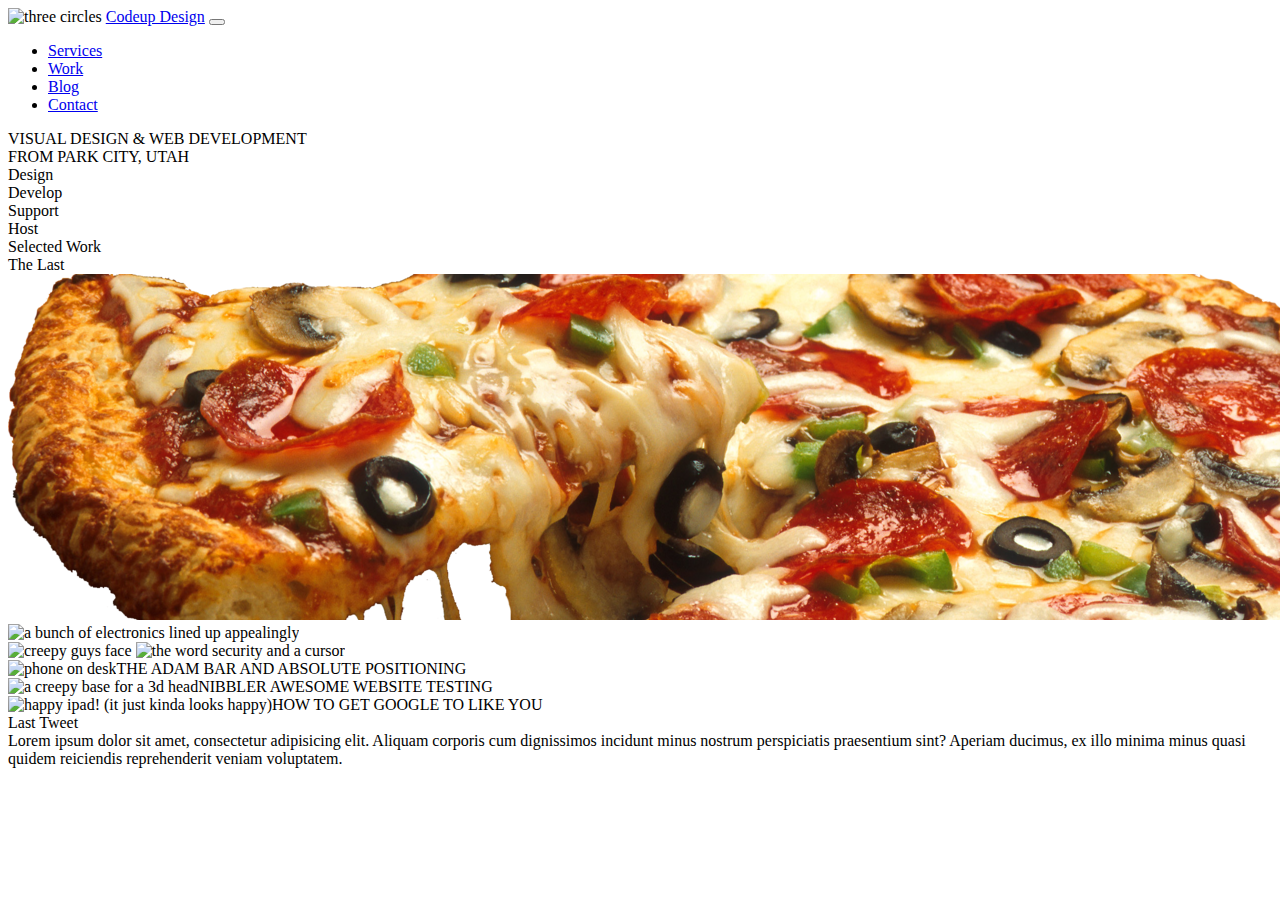
==== src/main/resources/templates/codeupProject.html @ 509b9509 "started doing next project" ====
<!DOCTYPE html>
<html lang="en">
<head th:insert="~{partials/head :: head ('Design Project')}"></head>

<body>

<!------ nav bar. This is nice now, don't touch! ------>
<nav class="navbar navbar-expand-lg bg-body-tertiary py-0 px-0">
  <div class="container-fluid">
    <img class="logo" src="images/logo.png" alt="three circles">
    <a class="navbar-brand d-none d-lg-block" href="#">Codeup Design</a>
    <button class="navbar-toggler" type="button" data-bs-toggle="collapse" data-bs-target="#navbarNav" aria-controls="navbarNav" aria-expanded="false" aria-label="Toggle navigation">
      <span class="navbar-toggler-icon"></span>
    </button>
    <div class="collapse navbar-collapse" id="navbarNav">
      <ul class="navbar-nav">
        <li class="nav-item">
          <a class="nav-link" aria-current="page" href="#">Services</a>
        </li>
        <li class="nav-item">
          <a class="nav-link" href="#">Work</a>
        </li>
        <li class="nav-item">
          <a class="nav-link" href="#">Blog</a>
        </li>
        <li class="nav-item">
          <a class="nav-link" href="#">Contact</a>
        </li>
      </ul>
    </div>
  </div>
</nav>
<!------- main text. This is also nice! Don't mess with! --------->
<div class="text-center">
  <div class="row row-cols-3">
    <div class="col-12 mainText">VISUAL DESIGN & WEB DEVELOPMENT</div>
    <div class="col-12 city">FROM PARK CITY, UTAH</div>
  </div>
</div>
<!----------- circles are done!!--------->
<div class="text-center container px-0">
  <div class="row row-cols-auto justify-content-center">
    <div class="col-5 col-md-2 col-lg-2 col-xl-2 just"> <!--I hate these... why do hey have to fight so much, just be friends already!!-->
      <div class="col fourCircles design">
        Design
      </div>
    </div>
    <div class="col-5 col-md-2">
      <div class="col fourCircles develop">
        Develop
      </div>
    </div>
    <div class="col col-5 col-md-2"> <!-- ima need some mental support by the end of this.. and a nap-->
      <div class="fourCircles support">
        Support
      </div>
    </div>
    <div class="col col-5 col-md-2">
      <div class="fourCircles host">
        Host
      </div>
    </div>

    <!--------------- selected work ------------>

    <div class="border-top">
      <div class="container spaceAbove text-center">
        <div class="row"> <!-- okokokok I know I made yall on the same row, but why can't yall separate! You need time alone every now and then! Do you have codependency issues or something!?!?!?-->
          <div class="col col-xl-8 col-lg-8 col-md-12 col-sm-12 col-xs-12 paddingBottom">Selected Work</div>
          <div class=" col col-lg-4 col-xl-4 paddingBottom d-none d-lg-block">The Last</div>
          <!---- pictures ----->
          <div class="col-md-12 col-lg-8 col-sm-12"> <!----- this is the monster, keep contained!!-->
            <div class="container"> <!--- this is the container for all pix-->
              <!----- Codey was here, but he ran away in tears ------>
              <div class="row justify-content-center "> <!-- this is the row for the 2 top pix-->
                <img class="col-lg-5 col-md-5 col-sm-12 col-xs-12 mainImage px-0 py-0 mx-1 my-1" src="../static/images/pizza_bg.png" alt="a picture of an ipad mixed with some yummy green apples">

                <img class="col-lg-5 col-md-5 col-sm-12 col-xs-12 mainImage px-0 py-0 mx-1 my-1" src="images/images/macbook.jpg" alt="a bunch of electronics lined up appealingly ">
              </div>
            </div>
            <div class="container">
              <div class="row row-cols-8 justify-content-center">
                <img class="col-lg-5 col-md-5 col-sm-12 mainImage px-0 py-0 mx-1 my-1" src="images/images/man.jpg" alt="creepy guys face">
                <img class="col-lg-5 col-md-5 col-sm-12 mainImage px-0 py-0 mx-1 my-1" src="images/images/security.jpg" alt="the word security and a cursor">
              </div>
            </div>
          </div>
          <!------------- second column --------->

          <div class="container col-lg-4"> <!----- <<<<<< need this, don't touch it again!! it makes column there when lg/xl---->
            <div class="row secondColumn d-none d-lg-block">
              <div class="col-lg-12 nextColumn boldFont"><img class="secondImage" src="images/images/mobile-phone.jpg" alt="phone on desk">THE ADAM BAR AND ABSOLUTE POSITIONING</div>
              <div class="col-lg-12 nextColumn boldFont"><img class="secondImage" src="images/images/head.jpg" alt="a creepy base for a 3d head">NIBBLER AWESOME WEBSITE TESTING</div>
              <div class="col-lg-12  nextColumn boldFont"><img class="secondImage" src="images/images/ipad.jpg" alt="happy ipad! (it just kinda looks happy)">HOW TO GET GOOGLE TO LIKE YOU</div>
              <div class="col-lg-12  text-start paddingBottom">Last Tweet</div>
              <div class="col-lg-12  nextColumn text-start">Lorem ipsum dolor sit amet, consectetur adipisicing elit. Aliquam corporis cum dignissimos incidunt minus nostrum perspiciatis praesentium sint? Aperiam ducimus, ex illo minima minus quasi quidem reiciendis reprehenderit veniam voluptatem.</div>
            </div>
          </div>
        </div>
      </div>
    </div>
  </div>
</div>

<script src="https://cdn.jsdelivr.net/npm/bootstrap@5.3.0-alpha1/dist/js/bootstrap.bundle.min.js" integrity="sha384-w76AqPfDkMBDXo30jS1Sgez6pr3x5MlQ1ZAGC+nuZB+EYdgRZgiwxhTBTkF7CXvN" crossorigin="anonymous"></script>
</body>
</html>
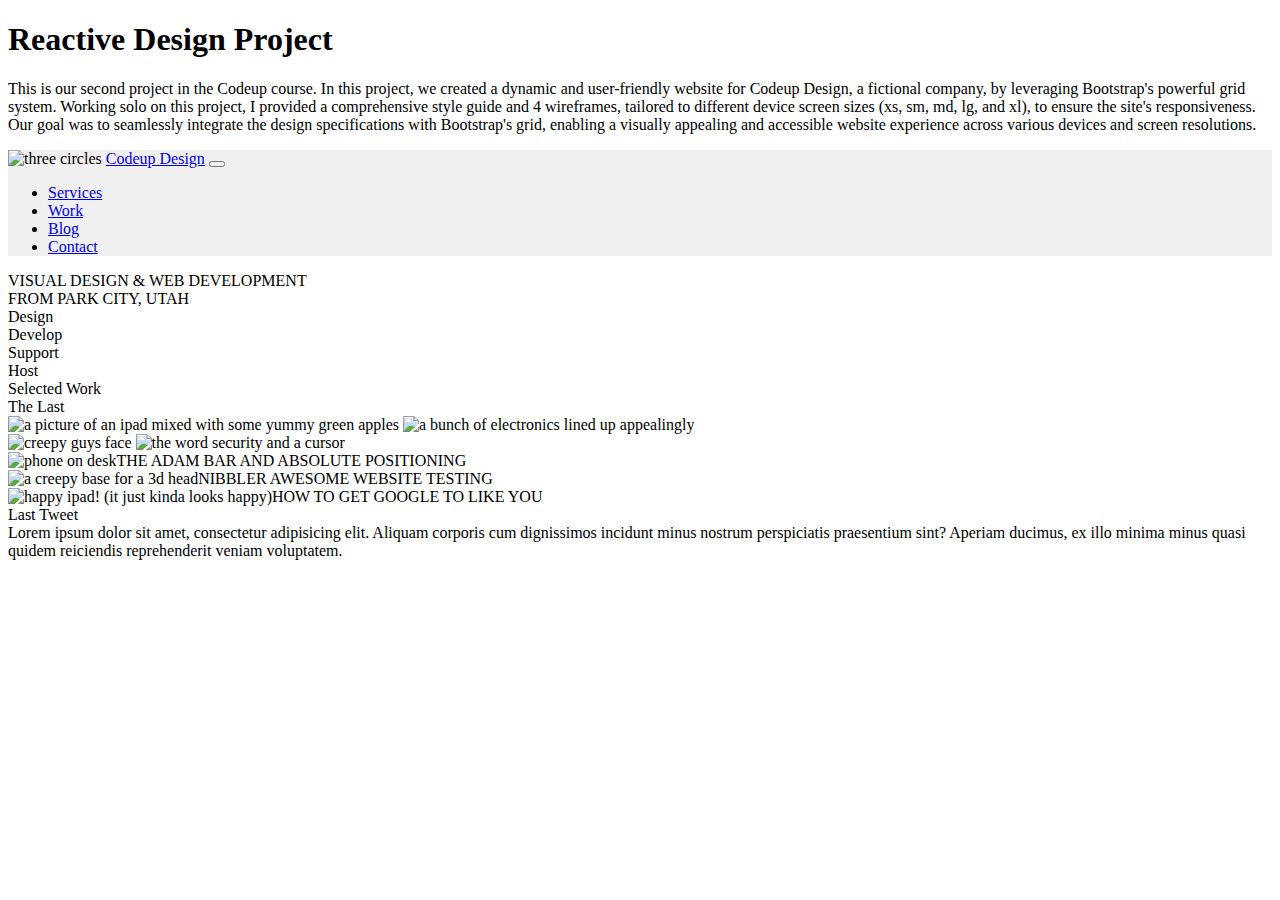
==== commit e3da0eb1: "finished reactive design project" ====
--- a/src/main/resources/templates/codeupProject.html
+++ b/src/main/resources/templates/codeupProject.html
@@ -1,107 +1,151 @@
 <!DOCTYPE html>
 <html lang="en">
-<head th:insert="~{partials/head :: head ('Design Project')}"></head>
+<head>
+    <meta charset="UTF-8">
+    <title>Reactive Project</title>
+    <link href="https://cdn.jsdelivr.net/npm/bootstrap@5.3.0-alpha1/dist/css/bootstrap.min.css" rel="stylesheet"
+          integrity="sha384-GLhlTQ8iRABdZLl6O3oVMWSktQOp6b7In1Zl3/Jr59b6EGGoI1aFkw7cmDA6j6gD" crossorigin="anonymous">
+    <link rel="stylesheet" th:href="@{/css/reset.css}">
+    <link rel="stylesheet" th:href="@{/css/codeupProject.css}">
+    <link rel="stylesheet" th:href="@{/css/navbar.css}">
+</head>
 
 <body>
-
+<nav th:insert="~{partials/navbar:: navbar}"></nav>
+<!-------------------------NAV BAR TOP-------------------------->
+<div>
+    <h1>Reactive Design Project</h1>
+    <p>This is our second project in the Codeup course. In this project, we created a dynamic and user-friendly website for Codeup Design, a fictional company, by leveraging Bootstrap's powerful grid system. Working solo on this project, I provided a comprehensive style guide and 4 wireframes, tailored to different device screen sizes (xs, sm, md, lg, and xl), to ensure the site's responsiveness. Our goal was to seamlessly integrate the design specifications with Bootstrap's grid, enabling a visually appealing and accessible website experience across various devices and screen resolutions.</p>
+</div>
 <!------ nav bar. This is nice now, don't touch! ------>
 <nav class="navbar navbar-expand-lg bg-body-tertiary py-0 px-0">
-  <div class="container-fluid">
-    <img class="logo" src="images/logo.png" alt="three circles">
-    <a class="navbar-brand d-none d-lg-block" href="#">Codeup Design</a>
-    <button class="navbar-toggler" type="button" data-bs-toggle="collapse" data-bs-target="#navbarNav" aria-controls="navbarNav" aria-expanded="false" aria-label="Toggle navigation">
-      <span class="navbar-toggler-icon"></span>
-    </button>
-    <div class="collapse navbar-collapse" id="navbarNav">
-      <ul class="navbar-nav">
-        <li class="nav-item">
-          <a class="nav-link" aria-current="page" href="#">Services</a>
-        </li>
-        <li class="nav-item">
-          <a class="nav-link" href="#">Work</a>
-        </li>
-        <li class="nav-item">
-          <a class="nav-link" href="#">Blog</a>
-        </li>
-        <li class="nav-item">
-          <a class="nav-link" href="#">Contact</a>
-        </li>
-      </ul>
+    <div class="container-fluid" style="background-color: #F0F0F0">
+        <img class="logo" src="https://cdn.discordapp.com/attachments/526187085741162498/1133120366265503744/logo.png"
+             alt="three circles">
+        <a class="navbar-brand d-none d-lg-block" href="#">Codeup Design</a>
+        <button class="navbar-toggler" type="button" data-bs-toggle="collapse" data-bs-target="#navbarNav"
+                aria-controls="navbarNav" aria-expanded="false" aria-label="Toggle navigation">
+            <span class="navbar-toggler-icon"></span>
+        </button>
+        <div class="collapse navbar-collapse" id="navbarNav">
+            <ul class="navbar-nav">
+                <li class="nav-item">
+                    <a class="nav-link" aria-current="page" href="#">Services</a>
+                </li>
+                <li class="nav-item">
+                    <a class="nav-link" href="#">Work</a>
+                </li>
+                <li class="nav-item">
+                    <a class="nav-link" href="#">Blog</a>
+                </li>
+                <li class="nav-item">
+                    <a class="nav-link" href="#">Contact</a>
+                </li>
+            </ul>
+        </div>
     </div>
-  </div>
 </nav>
 <!------- main text. This is also nice! Don't mess with! --------->
 <div class="text-center">
-  <div class="row row-cols-3">
-    <div class="col-12 mainText">VISUAL DESIGN & WEB DEVELOPMENT</div>
-    <div class="col-12 city">FROM PARK CITY, UTAH</div>
-  </div>
+    <div class="row row-cols-3">
+        <div class="col-12 mainText">VISUAL DESIGN & WEB DEVELOPMENT</div>
+        <div class="col-12 city">FROM PARK CITY, UTAH</div>
+    </div>
 </div>
 <!----------- circles are done!!--------->
 <div class="text-center container px-0">
-  <div class="row row-cols-auto justify-content-center">
-    <div class="col-5 col-md-2 col-lg-2 col-xl-2 just"> <!--I hate these... why do hey have to fight so much, just be friends already!!-->
-      <div class="col fourCircles design">
-        Design
-      </div>
+    <div class="row row-cols-auto justify-content-center">
+        <div class="col-5 col-md-2 col-lg-2 col-xl-2 just">
+            <!--I hate these... why do hey have to fight so much, just be friends already!!-->
+            <div class="col fourCircles design">
+                Design
+            </div>
+        </div>
+        <div class="col-5 col-md-2">
+            <div class="col fourCircles develop">
+                Develop
+            </div>
+        </div>
+        <div class="col col-5 col-md-2"> <!-- ima need some mental support by the end of this.. and a nap-->
+            <div class="fourCircles support">
+                Support
+            </div>
+        </div>
+        <div class="col col-5 col-md-2">
+            <div class="fourCircles host">
+                Host
+            </div>
+        </div>
+
+        <!--------------- selected work ------------>
+
+        <div class="border-top">
+            <div class="container spaceAbove text-center">
+                <div class="row">
+                    <!-- okokokok I know I made yall on the same row, but why can't yall separate! You need time alone every now and then! Do you have codependency issues or something!?!?!?-->
+                    <div class="col col-xl-8 col-lg-8 col-md-12 col-sm-12 col-xs-12 paddingBottom">Selected Work</div>
+                    <div class=" col col-lg-4 col-xl-4 paddingBottom d-none d-lg-block">The Last</div>
+                    <!---- pictures ----->
+                    <div class="col-md-12 col-lg-8 col-sm-12"> <!----- this is the monster, keep contained!!-->
+                        <div class="container"> <!--- this is the container for all pix-->
+                            <!----- Codey was here, but he ran away in tears ------>
+                            <div class="row justify-content-center "> <!-- this is the row for the 2 top pix-->
+                                <img class="col-lg-5 col-md-5 col-sm-12 col-xs-12 mainImage px-0 py-0 mx-1 my-1"
+                                     src="https://cdn.discordapp.com/attachments/526187085741162498/1133119808393719828/apple-ipad.jpeg"
+                                     alt="a picture of an ipad mixed with some yummy green apples">
+
+                                <img class="col-lg-5 col-md-5 col-sm-12 col-xs-12 mainImage px-0 py-0 mx-1 my-1"
+                                     src="https://cdn.discordapp.com/attachments/526187085741162498/1133120242562904064/macbook.png"
+                                     alt="a bunch of electronics lined up appealingly ">
+                            </div>
+                        </div>
+                        <div class="container">
+                            <div class="row row-cols-8 justify-content-center">
+                                <img class="col-lg-5 col-md-5 col-sm-12 mainImage px-0 py-0 mx-1 my-1"
+                                     src="https://cdn.discordapp.com/attachments/526187085741162498/1133120274905186334/man.png"
+                                     alt="creepy guys face">
+                                <img class="col-lg-5 col-md-5 col-sm-12 mainImage px-0 py-0 mx-1 my-1"
+                                     src="https://cdn.discordapp.com/attachments/526187085741162498/1133120328827150417/security.png"
+                                     alt="the word security and a cursor">
+                            </div>
+                        </div>
+                    </div>
+                    <!------------- second column --------->
+
+                    <div class="container col-lg-4">
+                        <!----- <<<<<< need this, don't touch it again!! it makes column there when lg/xl---->
+                        <div class="row secondColumn d-none d-lg-block">
+                            <div class="col-lg-12 nextColumn boldFont"><img class="secondImage"
+                                                                            src="https://cdn.discordapp.com/attachments/526187085741162498/1133120304235950180/mobile-phone.png"
+                                                                            alt="phone on desk">THE ADAM BAR AND
+                                ABSOLUTE POSITIONING
+                            </div>
+                            <div class="col-lg-12 nextColumn boldFont"><img class="secondImage"
+                                                                            src="https://cdn.discordapp.com/attachments/526187085741162498/1133120170278277190/head.png"
+                                                                            alt="a creepy base for a 3d head">NIBBLER
+                                AWESOME WEBSITE TESTING
+                            </div>
+                            <div class="col-lg-12  nextColumn boldFont"><img class="secondImage"
+                                                                             src="https://cdn.discordapp.com/attachments/526187085741162498/1133120205082591333/ipad.png"
+                                                                             alt="happy ipad! (it just kinda looks happy)">HOW
+                                TO GET GOOGLE TO LIKE YOU
+                            </div>
+                            <div class="col-lg-12  text-start paddingBottom">Last Tweet</div>
+                            <div class="col-lg-12  nextColumn text-start">Lorem ipsum dolor sit amet, consectetur
+                                adipisicing elit. Aliquam corporis cum dignissimos incidunt minus nostrum perspiciatis
+                                praesentium sint? Aperiam ducimus, ex illo minima minus quasi quidem reiciendis
+                                reprehenderit veniam voluptatem.
+                            </div>
+                        </div>
+                    </div>
+                </div>
+            </div>
+        </div>
     </div>
-    <div class="col-5 col-md-2">
-      <div class="col fourCircles develop">
-        Develop
-      </div>
-    </div>
-    <div class="col col-5 col-md-2"> <!-- ima need some mental support by the end of this.. and a nap-->
-      <div class="fourCircles support">
-        Support
-      </div>
-    </div>
-    <div class="col col-5 col-md-2">
-      <div class="fourCircles host">
-        Host
-      </div>
-    </div>
-
-    <!--------------- selected work ------------>
-
-    <div class="border-top">
-      <div class="container spaceAbove text-center">
-        <div class="row"> <!-- okokokok I know I made yall on the same row, but why can't yall separate! You need time alone every now and then! Do you have codependency issues or something!?!?!?-->
-          <div class="col col-xl-8 col-lg-8 col-md-12 col-sm-12 col-xs-12 paddingBottom">Selected Work</div>
-          <div class=" col col-lg-4 col-xl-4 paddingBottom d-none d-lg-block">The Last</div>
-          <!---- pictures ----->
-          <div class="col-md-12 col-lg-8 col-sm-12"> <!----- this is the monster, keep contained!!-->
-            <div class="container"> <!--- this is the container for all pix-->
-              <!----- Codey was here, but he ran away in tears ------>
-              <div class="row justify-content-center "> <!-- this is the row for the 2 top pix-->
-                <img class="col-lg-5 col-md-5 col-sm-12 col-xs-12 mainImage px-0 py-0 mx-1 my-1" src="../static/images/pizza_bg.png" alt="a picture of an ipad mixed with some yummy green apples">
-
-                <img class="col-lg-5 col-md-5 col-sm-12 col-xs-12 mainImage px-0 py-0 mx-1 my-1" src="images/images/macbook.jpg" alt="a bunch of electronics lined up appealingly ">
-              </div>
-            </div>
-            <div class="container">
-              <div class="row row-cols-8 justify-content-center">
-                <img class="col-lg-5 col-md-5 col-sm-12 mainImage px-0 py-0 mx-1 my-1" src="images/images/man.jpg" alt="creepy guys face">
-                <img class="col-lg-5 col-md-5 col-sm-12 mainImage px-0 py-0 mx-1 my-1" src="images/images/security.jpg" alt="the word security and a cursor">
-              </div>
-            </div>
-          </div>
-          <!------------- second column --------->
-
-          <div class="container col-lg-4"> <!----- <<<<<< need this, don't touch it again!! it makes column there when lg/xl---->
-            <div class="row secondColumn d-none d-lg-block">
-              <div class="col-lg-12 nextColumn boldFont"><img class="secondImage" src="images/images/mobile-phone.jpg" alt="phone on desk">THE ADAM BAR AND ABSOLUTE POSITIONING</div>
-              <div class="col-lg-12 nextColumn boldFont"><img class="secondImage" src="images/images/head.jpg" alt="a creepy base for a 3d head">NIBBLER AWESOME WEBSITE TESTING</div>
-              <div class="col-lg-12  nextColumn boldFont"><img class="secondImage" src="images/images/ipad.jpg" alt="happy ipad! (it just kinda looks happy)">HOW TO GET GOOGLE TO LIKE YOU</div>
-              <div class="col-lg-12  text-start paddingBottom">Last Tweet</div>
-              <div class="col-lg-12  nextColumn text-start">Lorem ipsum dolor sit amet, consectetur adipisicing elit. Aliquam corporis cum dignissimos incidunt minus nostrum perspiciatis praesentium sint? Aperiam ducimus, ex illo minima minus quasi quidem reiciendis reprehenderit veniam voluptatem.</div>
-            </div>
-          </div>
-        </div>
-      </div>
-    </div>
-  </div>
 </div>
 
-<script src="https://cdn.jsdelivr.net/npm/bootstrap@5.3.0-alpha1/dist/js/bootstrap.bundle.min.js" integrity="sha384-w76AqPfDkMBDXo30jS1Sgez6pr3x5MlQ1ZAGC+nuZB+EYdgRZgiwxhTBTkF7CXvN" crossorigin="anonymous"></script>
+<script src="https://cdn.jsdelivr.net/npm/bootstrap@5.3.0-alpha1/dist/js/bootstrap.bundle.min.js"
+        integrity="sha384-w76AqPfDkMBDXo30jS1Sgez6pr3x5MlQ1ZAGC+nuZB+EYdgRZgiwxhTBTkF7CXvN"
+        crossorigin="anonymous"></script>
 </body>
 </html>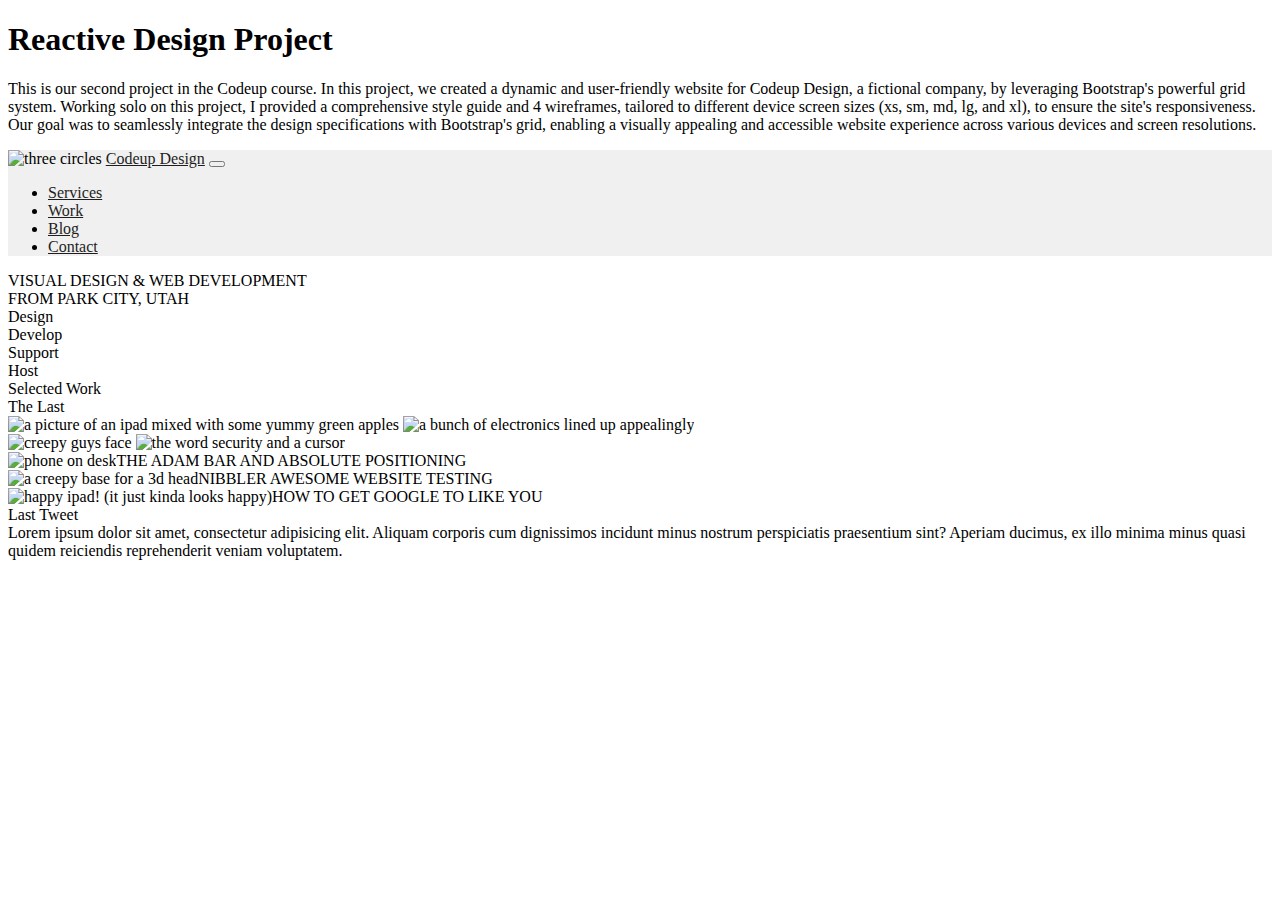
==== commit 31eca68e: "fixing up stuff on codeup project" ====
--- a/src/main/resources/templates/codeupProject.html
+++ b/src/main/resources/templates/codeupProject.html
@@ -6,8 +6,10 @@
     <link href="https://cdn.jsdelivr.net/npm/bootstrap@5.3.0-alpha1/dist/css/bootstrap.min.css" rel="stylesheet"
           integrity="sha384-GLhlTQ8iRABdZLl6O3oVMWSktQOp6b7In1Zl3/Jr59b6EGGoI1aFkw7cmDA6j6gD" crossorigin="anonymous">
     <link rel="stylesheet" th:href="@{/css/reset.css}">
+    <link rel="stylesheet" th:href="@{/css/navbar.css}">
+    <link rel="stylesheet" th:href="@{/css/footer.css}">
     <link rel="stylesheet" th:href="@{/css/codeupProject.css}">
-    <link rel="stylesheet" th:href="@{/css/navbar.css}">
+
 </head>
 
 <body>
@@ -15,14 +17,19 @@
 <!-------------------------NAV BAR TOP-------------------------->
 <div>
     <h1>Reactive Design Project</h1>
-    <p>This is our second project in the Codeup course. In this project, we created a dynamic and user-friendly website for Codeup Design, a fictional company, by leveraging Bootstrap's powerful grid system. Working solo on this project, I provided a comprehensive style guide and 4 wireframes, tailored to different device screen sizes (xs, sm, md, lg, and xl), to ensure the site's responsiveness. Our goal was to seamlessly integrate the design specifications with Bootstrap's grid, enabling a visually appealing and accessible website experience across various devices and screen resolutions.</p>
+    <p>This is our second project in the Codeup course. In this project, we created a dynamic and user-friendly website
+        for Codeup Design, a fictional company, by leveraging Bootstrap's powerful grid system. Working solo on this
+        project, I provided a comprehensive style guide and 4 wireframes, tailored to different device screen sizes (xs,
+        sm, md, lg, and xl), to ensure the site's responsiveness. Our goal was to seamlessly integrate the design
+        specifications with Bootstrap's grid, enabling a visually appealing and accessible website experience across
+        various devices and screen resolutions.</p>
 </div>
 <!------ nav bar. This is nice now, don't touch! ------>
 <nav class="navbar navbar-expand-lg bg-body-tertiary py-0 px-0">
     <div class="container-fluid" style="background-color: #F0F0F0">
         <img class="logo" src="https://cdn.discordapp.com/attachments/526187085741162498/1133120366265503744/logo.png"
              alt="three circles">
-        <a class="navbar-brand d-none d-lg-block" href="#">Codeup Design</a>
+        <a class="navbar-brand d-none d-lg-block" href="#" style="color: #1e1e1e">Codeup Design</a>
         <button class="navbar-toggler" type="button" data-bs-toggle="collapse" data-bs-target="#navbarNav"
                 aria-controls="navbarNav" aria-expanded="false" aria-label="Toggle navigation">
             <span class="navbar-toggler-icon"></span>
@@ -30,16 +37,16 @@
         <div class="collapse navbar-collapse" id="navbarNav">
             <ul class="navbar-nav">
                 <li class="nav-item">
-                    <a class="nav-link" aria-current="page" href="#">Services</a>
+                    <a class="nav-link" aria-current="page" href="#" style="color: #1e1e1e" >Services</a>
                 </li>
                 <li class="nav-item">
-                    <a class="nav-link" href="#">Work</a>
+                    <a class="nav-link" href="#" style="color: #1e1e1e">Work</a>
                 </li>
                 <li class="nav-item">
-                    <a class="nav-link" href="#">Blog</a>
+                    <a class="nav-link" href="#" style="color: #1e1e1e">Blog</a>
                 </li>
                 <li class="nav-item">
-                    <a class="nav-link" href="#">Contact</a>
+                    <a class="nav-link" href="#" style="color: #1e1e1e">Contact</a>
                 </li>
             </ul>
         </div>
@@ -82,7 +89,6 @@
         <div class="border-top">
             <div class="container spaceAbove text-center">
                 <div class="row">
-                    <!-- okokokok I know I made yall on the same row, but why can't yall separate! You need time alone every now and then! Do you have codependency issues or something!?!?!?-->
                     <div class="col col-xl-8 col-lg-8 col-md-12 col-sm-12 col-xs-12 paddingBottom">Selected Work</div>
                     <div class=" col col-lg-4 col-xl-4 paddingBottom d-none d-lg-block">The Last</div>
                     <!---- pictures ----->
@@ -115,13 +121,10 @@
                     <div class="container col-lg-4">
                         <!----- <<<<<< need this, don't touch it again!! it makes column there when lg/xl---->
                         <div class="row secondColumn d-none d-lg-block">
-                            <div class="col-lg-12 nextColumn boldFont"><img class="secondImage"
-                                                                            src="https://cdn.discordapp.com/attachments/526187085741162498/1133120304235950180/mobile-phone.png"
-                                                                            alt="phone on desk">THE ADAM BAR AND
+                            <div class="col-lg-12 nextColumn boldFont"><img class="secondImage" src="https://cdn.discordapp.com/attachments/526187085741162498/1133120304235950180/mobile-phone.png" alt="phone on desk">THE ADAM BAR AND
                                 ABSOLUTE POSITIONING
                             </div>
-                            <div class="col-lg-12 nextColumn boldFont"><img class="secondImage"
-                                                                            src="https://cdn.discordapp.com/attachments/526187085741162498/1133120170278277190/head.png"
+                            <div class="col-lg-12 nextColumn boldFont"><img class="secondImage" src="https://cdn.discordapp.com/attachments/526187085741162498/1133120170278277190/head.png"
                                                                             alt="a creepy base for a 3d head">NIBBLER
                                 AWESOME WEBSITE TESTING
                             </div>
@@ -143,6 +146,7 @@
         </div>
     </div>
 </div>
+<footer th:insert="~{partials/footer :: footer}"></footer>
 
 <script src="https://cdn.jsdelivr.net/npm/bootstrap@5.3.0-alpha1/dist/js/bootstrap.bundle.min.js"
         integrity="sha384-w76AqPfDkMBDXo30jS1Sgez6pr3x5MlQ1ZAGC+nuZB+EYdgRZgiwxhTBTkF7CXvN"
